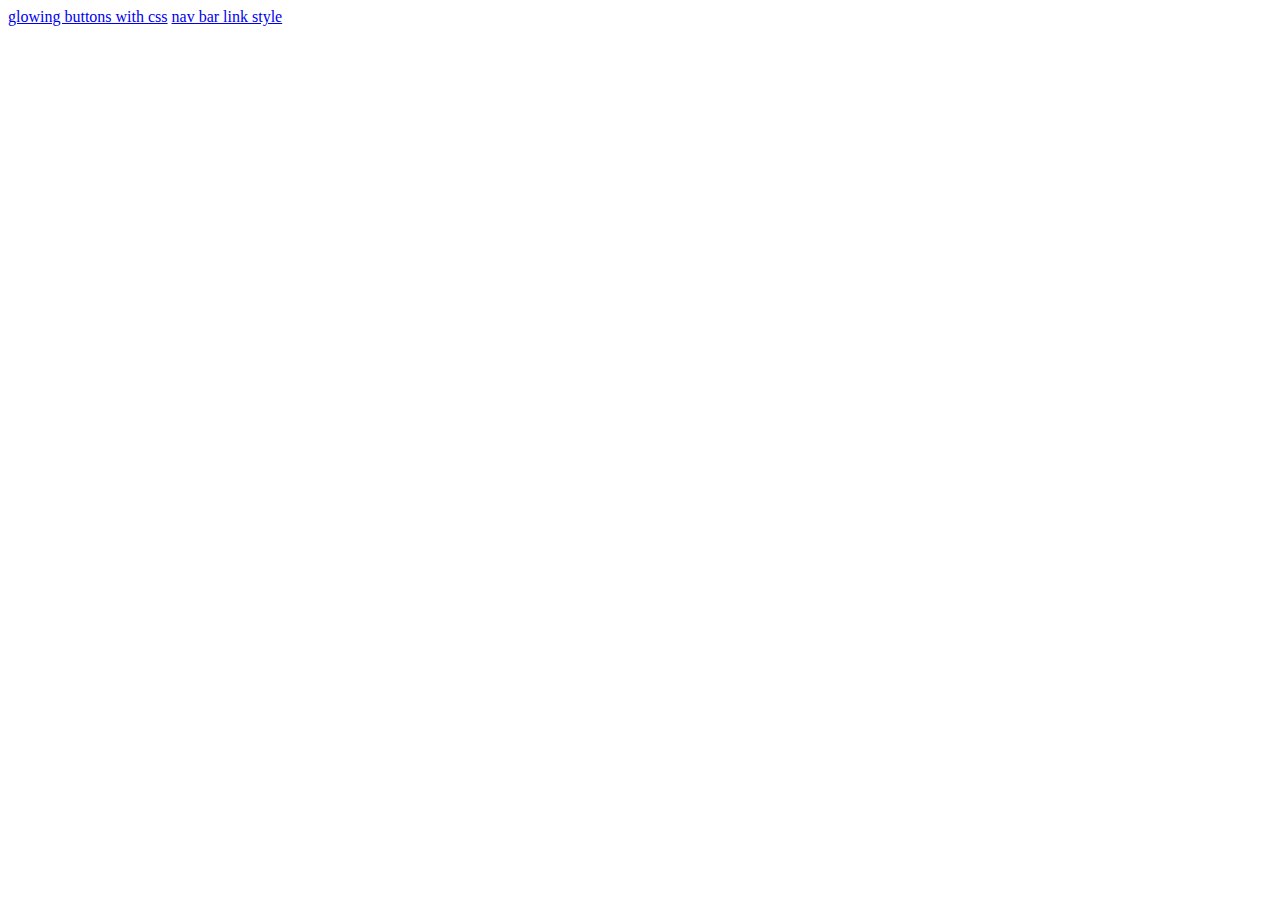
==== index.html @ d4913bee "index file added" ====
<!DOCTYPE html>
<html lang="en">

<head>
    <meta charset="UTF-8">
    <meta name="viewport" content="width=device-width, initial-scale=1.0">
    <title>Home</title>
</head>

<body>
    <a href="./css_glowing_buttons.html">glowing buttons with css</a>
    <a href="./navStyle.html">nav bar link style</a>
</body>

</html>
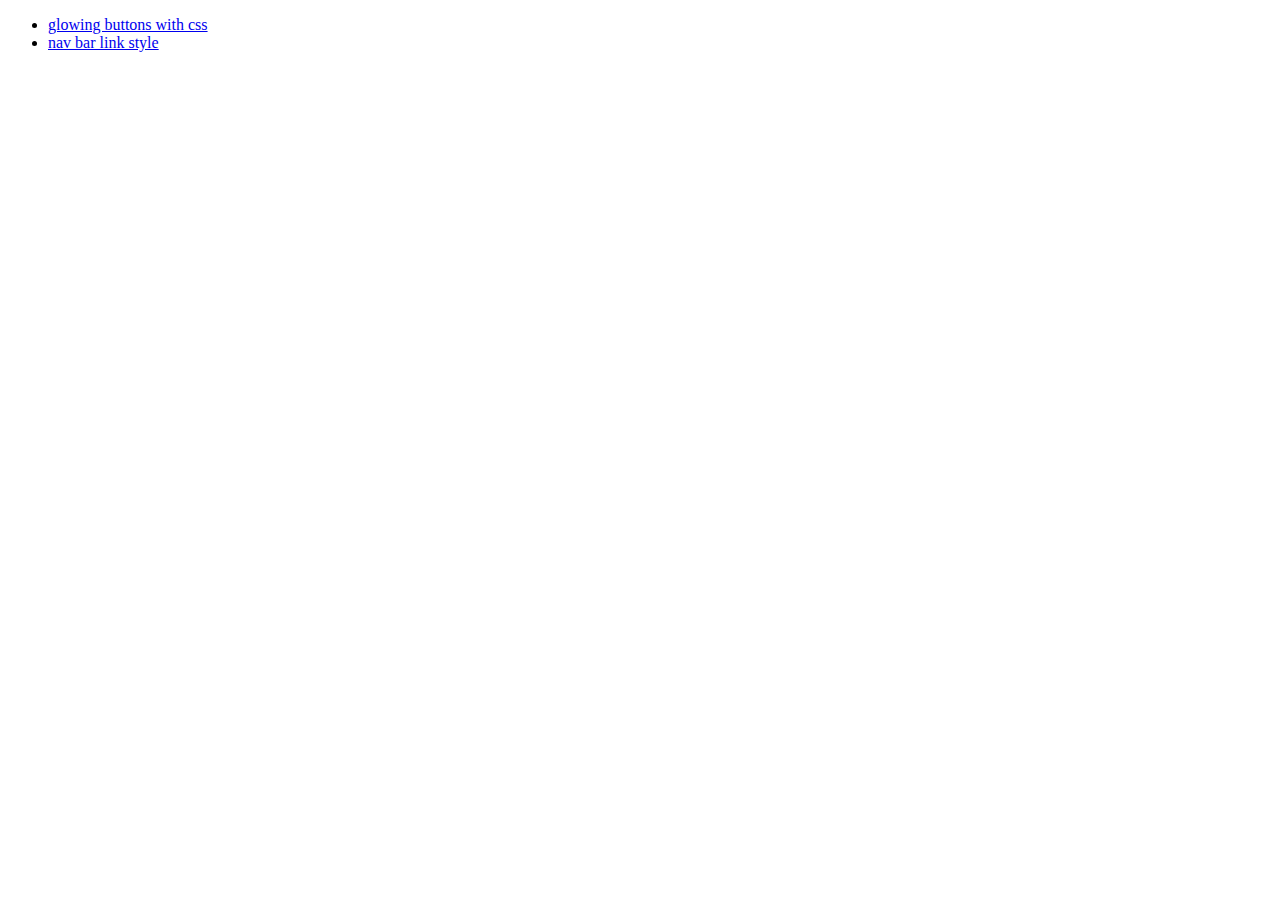
==== commit 5fb900a2: "listed" ====
--- a/index.html
+++ b/index.html
@@ -8,8 +8,15 @@
 </head>
 
 <body>
-    <a href="./css_glowing_buttons.html">glowing buttons with css</a>
-    <a href="./navStyle.html">nav bar link style</a>
+    <ul>
+        <li>
+            <a href="./css_glowing_buttons.html">glowing buttons with css</a>
+        </li>
+        <li>
+            <a href="./navStyle.html">nav bar link style</a>
+
+        </li>
+    </ul>
 </body>
 
 </html>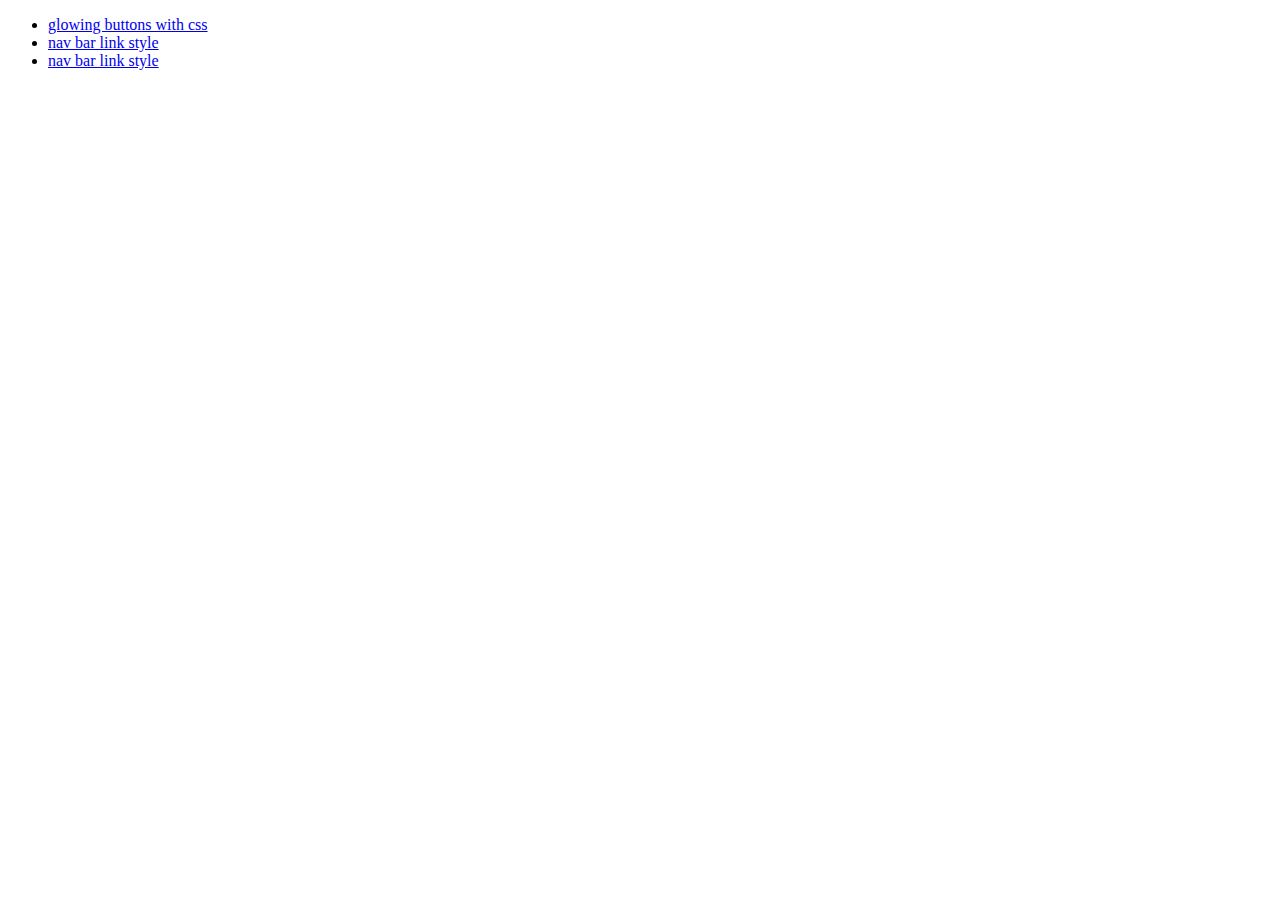
==== commit 76be85db: "bug fixed" ====
--- a/index.html
+++ b/index.html
@@ -14,7 +14,9 @@
         </li>
         <li>
             <a href="./navStyle.html">nav bar link style</a>
-
+        </li>
+        <li>
+            <a href="./navStyle2.html">nav bar link style</a>
         </li>
     </ul>
 </body>
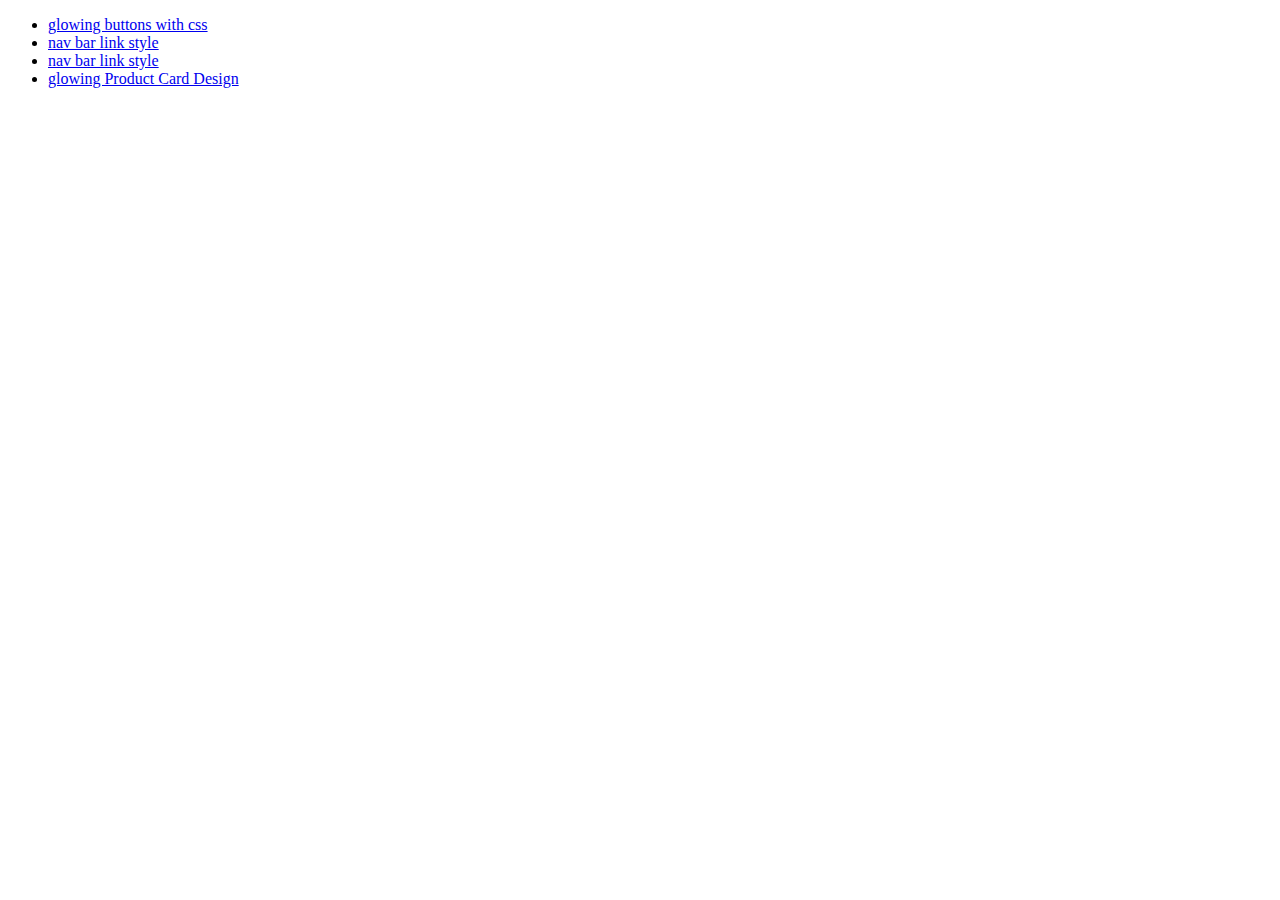
==== commit e40177e5: "new glowing card design added" ====
--- a/index.html
+++ b/index.html
@@ -18,6 +18,9 @@
         <li>
             <a href="./navStyle2.html">nav bar link style</a>
         </li>
+        <li>
+            <a href="./card.html">glowing Product Card Design</a>
+        </li>
     </ul>
 </body>
 
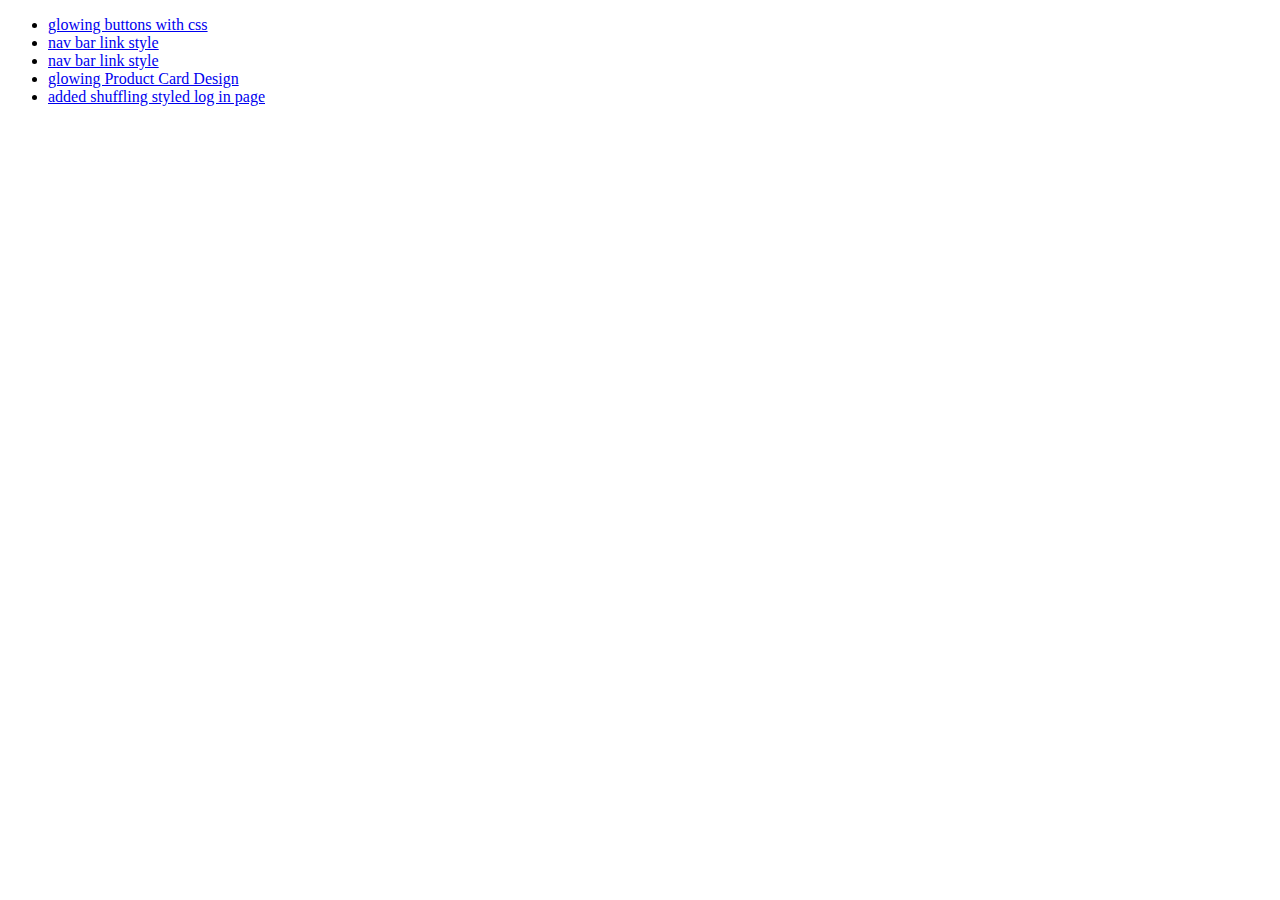
==== commit 71d91e21: "added shuffling styled log in page" ====
--- a/index.html
+++ b/index.html
@@ -21,6 +21,9 @@
         <li>
             <a href="./card.html">glowing Product Card Design</a>
         </li>
+        <li>
+            <a href="./animatedLogin.html">added shuffling styled log in page</a>
+        </li>
     </ul>
 </body>
 
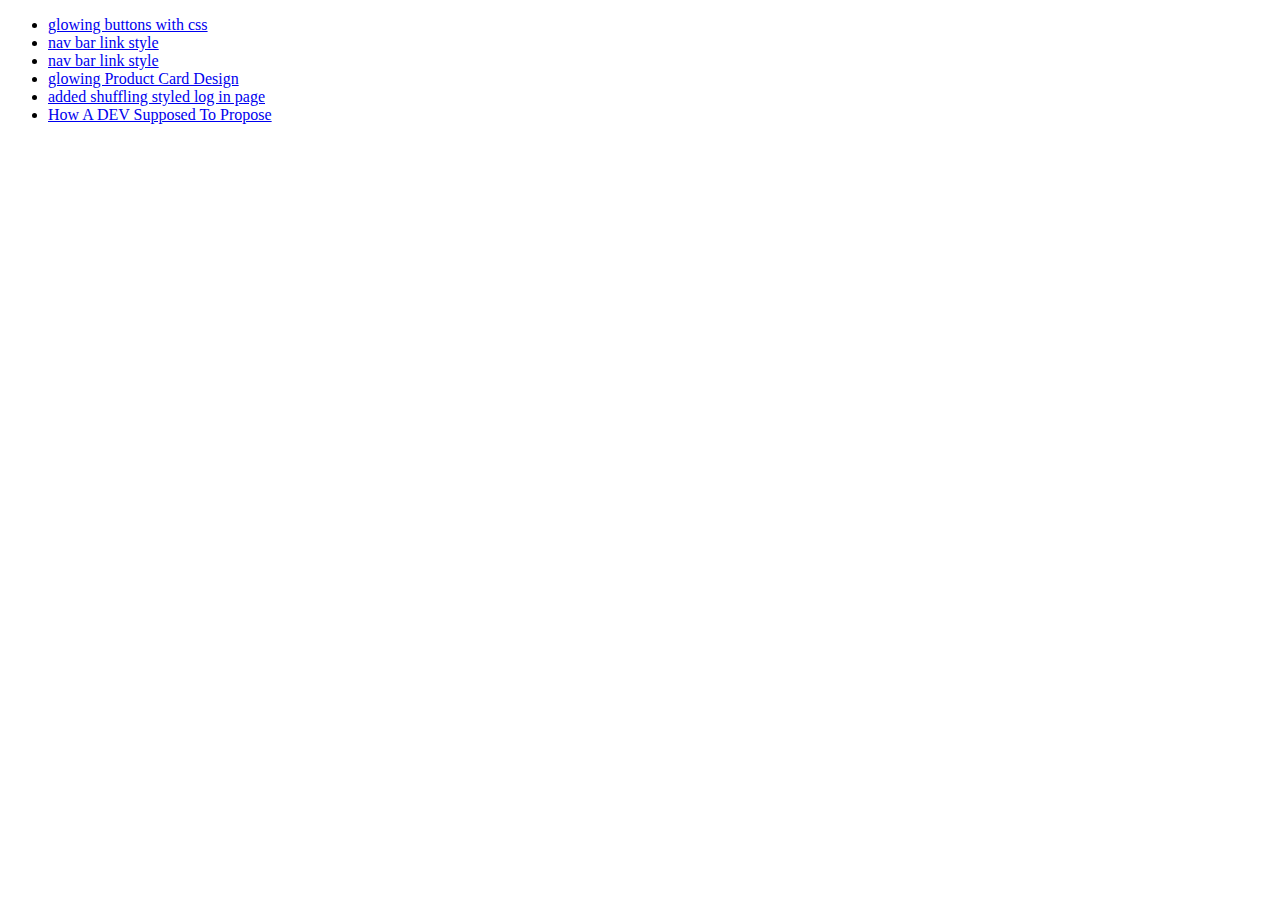
==== commit 4af4cc78: "propsal html added" ====
--- a/index.html
+++ b/index.html
@@ -24,6 +24,9 @@
         <li>
             <a href="./animatedLogin.html">added shuffling styled log in page</a>
         </li>
+        <li>
+            <a href="./proposal.html">How A DEV Supposed To Propose</a>
+        </li>
     </ul>
 </body>
 
